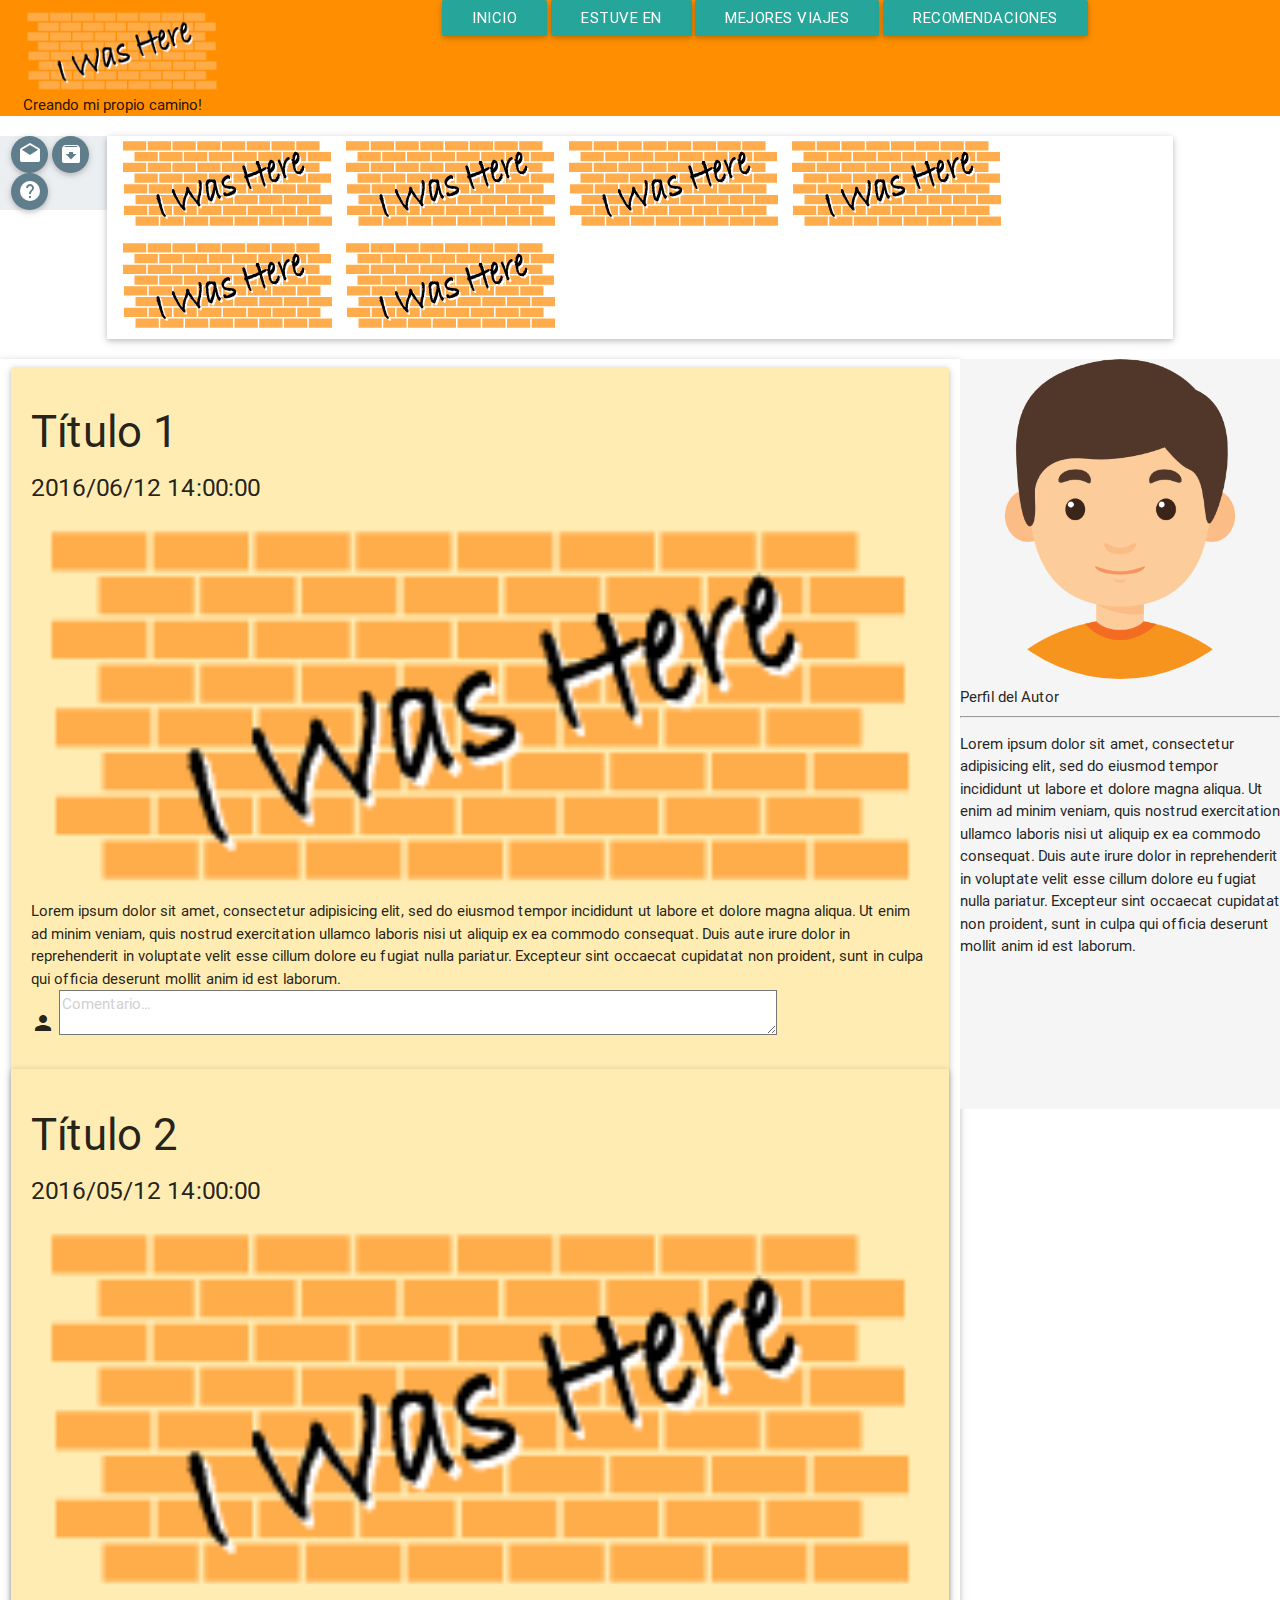
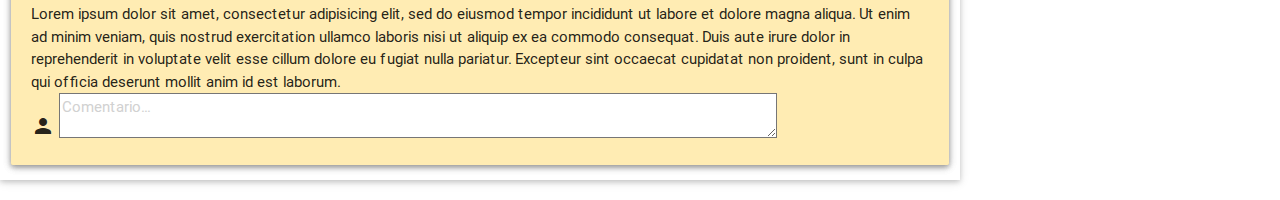
==== materialize/index.html @ 3611e1ac "Add files via upload" ====
<!DOCTYPE html>
<html>
<head>
  <meta charset="utf-8">
  <meta name="viewport" content="width=device-width, initial-scale=1, maximum-scale=1.0"/>
  <!--Importar la fuente de los íconos de Google-->
  <link href="https://fonts.googleapis.com/icon?family=Material+Icons" rel="stylesheet">
  <!--Importar la hojas de estilos de materialize css-->
  <link href="css/materialize.css" type="text/css" rel="stylesheet" media="screen,projection"/>
  <link href="css/customColors.css" type="text/css" rel="stylesheet" media="screen,projection"/>
  <link href="css/index.css" type="text/css" rel="stylesheet" media="screen,projection"/>
  <title>Contenedores y Sistema de Rejilla</title>
</head>
<body>
  <div class="row">
    <div class="s12 col amber darken-3 barra-superior">

      <div class="row">
        <div class="s12 m8 l4 col contenedor-logo-buscar">
          <img src="img/IWasHere.png" alt="ShareUrCode" class="logo"/>
        </div>
        <div class="l8 col hide-on-small-only">
          <a class="waves-effect waves-light btn">Inicio</a>
          <a class="waves-effect waves-light btn">Estuve en</a>
          <a class="waves-effect waves-light btn">Mejores Viajes</a>
          <a class="waves-effect waves-light btn">Recomendaciones</a>
        </div>
      </div>

      <div class="row">
        <div class="s12 col">
          <span>Creando mi propio camino!</span>
        </div>
      </div>

    </div>
</div>

<div class="row">
  <div class="s1 m1 l1 col blue-grey lighten-5 ">
      <a class="btn-floating btn-small waves-effect waves-light blue-grey"><i class="material-icons">drafts</i></a>
      <a class="btn-floating btn-small waves-effect waves-light blue-grey"><i class="material-icons">archive</i></a>
      <a class="btn-floating btn-small waves-effect waves-light blue-grey"><i class="material-icons">help</i></a>
  </div>
  <div class="s10 m10 l10 col white z-depth-1">
        <img src="img/IWasHere.png" class="responsive-img">
        <img src="img/IWasHere.png" class="responsive-img">
        <img src="img/IWasHere.png" class="responsive-img">
        <img src="img/IWasHere.png" class="responsive-img">
        <img src="img/IWasHere.png" class="responsive-img">
        <img src="img/IWasHere.png" class="responsive-img">
  </div>
</div>

<div class="row">

    <div class="s9 m9 l9 col white z-depth-1">
      <div class="contenedor-publicacion card amber lighten-4">

        <div class="card-content white-grey">
          <h3>Título 1</h3>
          <h5>2016/06/12 14:00:00</h5>
          <div class="card-image">
            <img src="img/IWasHere.png" alt="Entrada 1" />
          </div>

          <p>Lorem ipsum dolor sit amet, consectetur adipisicing elit,
             sed do eiusmod tempor incididunt ut labore et dolore magna
             aliqua. Ut enim ad minim veniam, quis nostrud exercitation
             ullamco laboris nisi ut aliquip ex ea commodo consequat.
             Duis aute irure dolor in reprehenderit in voluptate velit
             esse cillum dolore eu fugiat nulla pariatur. Excepteur sint
             occaecat cupidatat non proident, sunt in culpa qui officia
             deserunt mollit anim id est laborum.
          </p>
          <div class="textwapper">
            <i class="material-icons">person</i>
            <textarea class="boxsizingBorder white" placeholder="Comentario..." width="100%"></textarea>
          </div>
        </div>

        <div class="contenedor-publicacion card amber lighten-4">
          <div class="card-content white-grey">
            <h3>Título 2</h3>
            <h5>2016/05/12 14:00:00</h5>
            <div class="card-image">
              <img src="img/IWasHere.png" alt="Entrada 1" />
            </div>

            <p>Lorem ipsum dolor sit amet, consectetur adipisicing elit,
               sed do eiusmod tempor incididunt ut labore et dolore magna
               aliqua. Ut enim ad minim veniam, quis nostrud exercitation
               ullamco laboris nisi ut aliquip ex ea commodo consequat.
               Duis aute irure dolor in reprehenderit in voluptate velit
               esse cillum dolore eu fugiat nulla pariatur. Excepteur sint
               occaecat cupidatat non proident, sunt in culpa qui officia
               deserunt mollit anim id est laborum.
            </p>
            <div class="textwapper">
              <i class="material-icons">person</i>
              <textarea class="boxsizingBorder white" placeholder="Comentario..." width="100%"></textarea>
            </div>
          </div>
        </div>
      </div>
    </div>

    <div class="s3 m3 l3 col white columna-chat grey lighten-4 hide-on-small-only">
        <a>
          <img src="img/hombre.png" alt="" class="responsive-img circle">
        </a><br>
        <span>Perfil del Autor</span>
        <hr>
        <p>Lorem ipsum dolor sit amet, consectetur adipisicing elit,
           sed do eiusmod tempor incididunt ut labore et dolore magna
           aliqua. Ut enim ad minim veniam, quis nostrud exercitation
           ullamco laboris nisi ut aliquip ex ea commodo consequat.
           Duis aute irure dolor in reprehenderit in voluptate velit
           esse cillum dolore eu fugiat nulla pariatur. Excepteur sint
           occaecat cupidatat non proident, sunt in culpa qui officia
           deserunt mollit anim id est laborum.
        </p>
    </div>

  </div>

  <script type="text/javascript" src="https://code.jquery.com/jquery-2.1.1.min.js"></script>
  <script type="text/javascript" src="js/materialize.min.js"></script>
</body>
</html>
---- materialize/css/customColors.css ----
/* label color */
   .input-field label {
     color: #ffecb3;
   }
   /* label focus color */
   .input-field input[type=text]:focus + label {
     color: #ffecb3;
   }
   /* label underline focus color */
   .input-field input[type=text]:focus {
     border-bottom: 1px solid #ffecb3;
     box-shadow: 0 1px 0 0 #ffecb3;
   }
   /* valid color */
   .input-field input[type=text].valid {
     border-bottom: 1px solid #ffecb3;
     box-shadow: 0 1px 0 0 #ffecb3;
   }
   /* invalid color */
   .input-field input[type=text].invalid {
     border-bottom: 1px solid #ffecb3;
     box-shadow: 0 1px 0 0 #ffecb3;
   }
   /* icon prefix focus color */
   .input-field .prefix.active {
     color: #ffecb3;
   }

   .input-field .prefix{
     color: #ffecb3;
   }
   

   input[type="text"]{
     border-bottom: 1px solid #ffecb3;
     color: #ffecb3;
     font-size: 1.5rem;
   }

   .collection a.collection-item{
     color: #ff8f00;
   }

   .collection a.collection-item span{
     color: #607d8b;
   }
---- materialize/css/index.css ----
.barra-superior{
  min-height: 4rem;
}
div[class*="columna"]{
  min-height: 50rem;
}
div[class*="bloque"]{
  height: 25rem;
  overflow: scroll;
}
.columna-chat, .columna-news{
  padding: 0 !important;
}
.contenedor-write-publicacion{
  min-height: 7rem;
}
.contenedor-publicacion{
  min-height: 17rem;
}
.logo{
  width: 50%;
  margin-top: 0.5rem;
  float: left;
}
.textwrapper
{
  border:1px solid #999999;
  margin:5px 0;
  padding:3px;
}
textarea
{
  width:80%;
}

.contenedor-noticias{
  margin-top: 1rem;
  min-height: 50rem;
  padding: 0.5rem;
}
.buscar-campo{
  float: left;
  margin-left: 1rem;
  margin-top: 0.5rem;
  width: 70%;
}
.barra-superior .row{
  margin-bottom: 0;
}
.contenedor-botones{
  margin-top: 1rem;
}
#publicacion-texto{
  border-top-left-radius: 5px;
  border-top-right-radius: 5px;
  resize: none;
  border: 1px solid #ff8f00;
  background-color: #ff8f00;
  height: 5rem;
  color: #fff;
}
@media (max-width: 600px) {
  .columna-grupos{
    padding: 0 !important;
  }
}
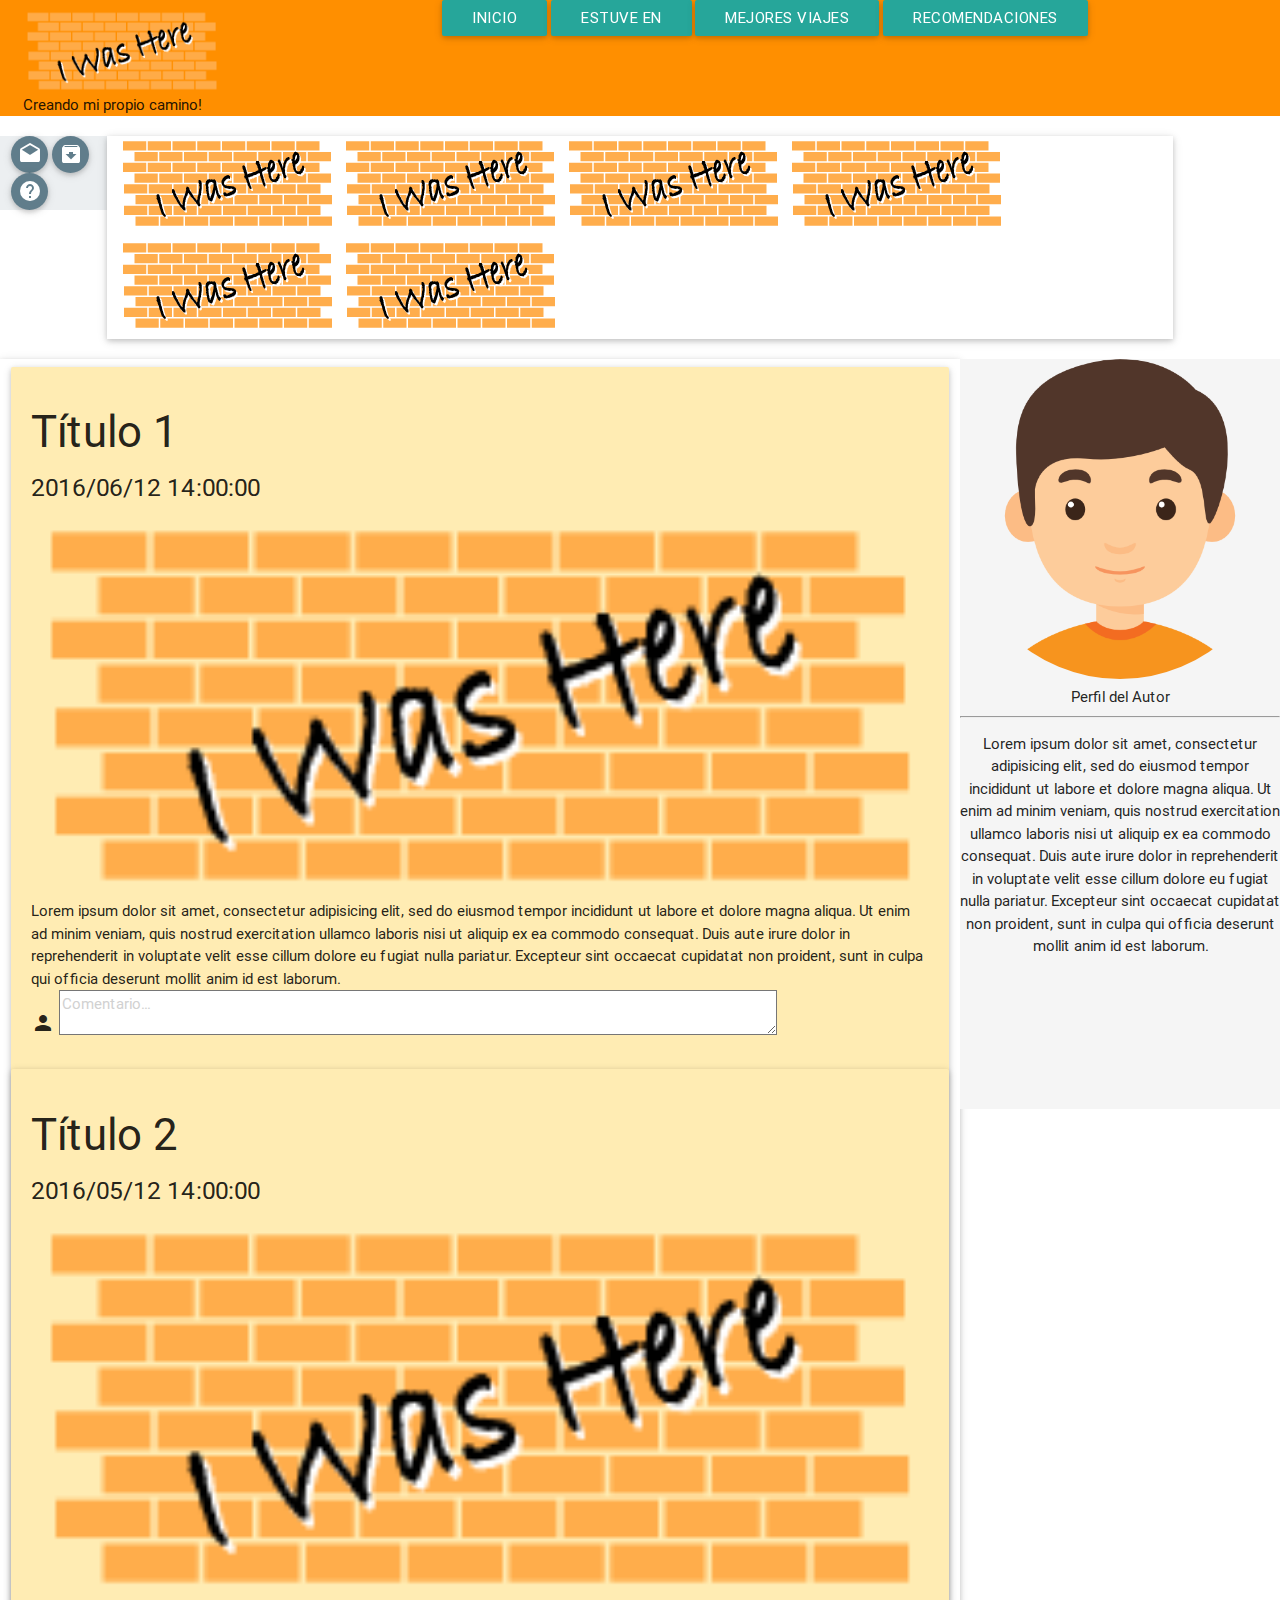
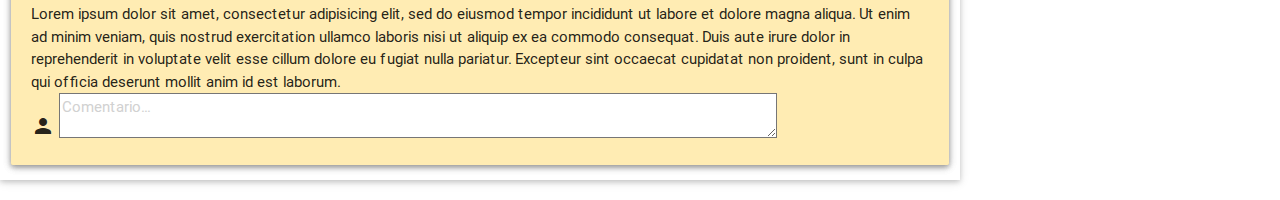
==== commit fa5811b1: "centering profile" ====
--- a/materialize/index.html
+++ b/materialize/index.html
@@ -105,7 +105,7 @@
       </div>
     </div>
 
-    <div class="s3 m3 l3 col white columna-chat grey lighten-4 hide-on-small-only">
+    <div class="s3 m3 l3 col white columna-chat grey lighten-4 hide-on-small-only center-align">
         <a>
           <img src="img/hombre.png" alt="" class="responsive-img circle">
         </a><br>
